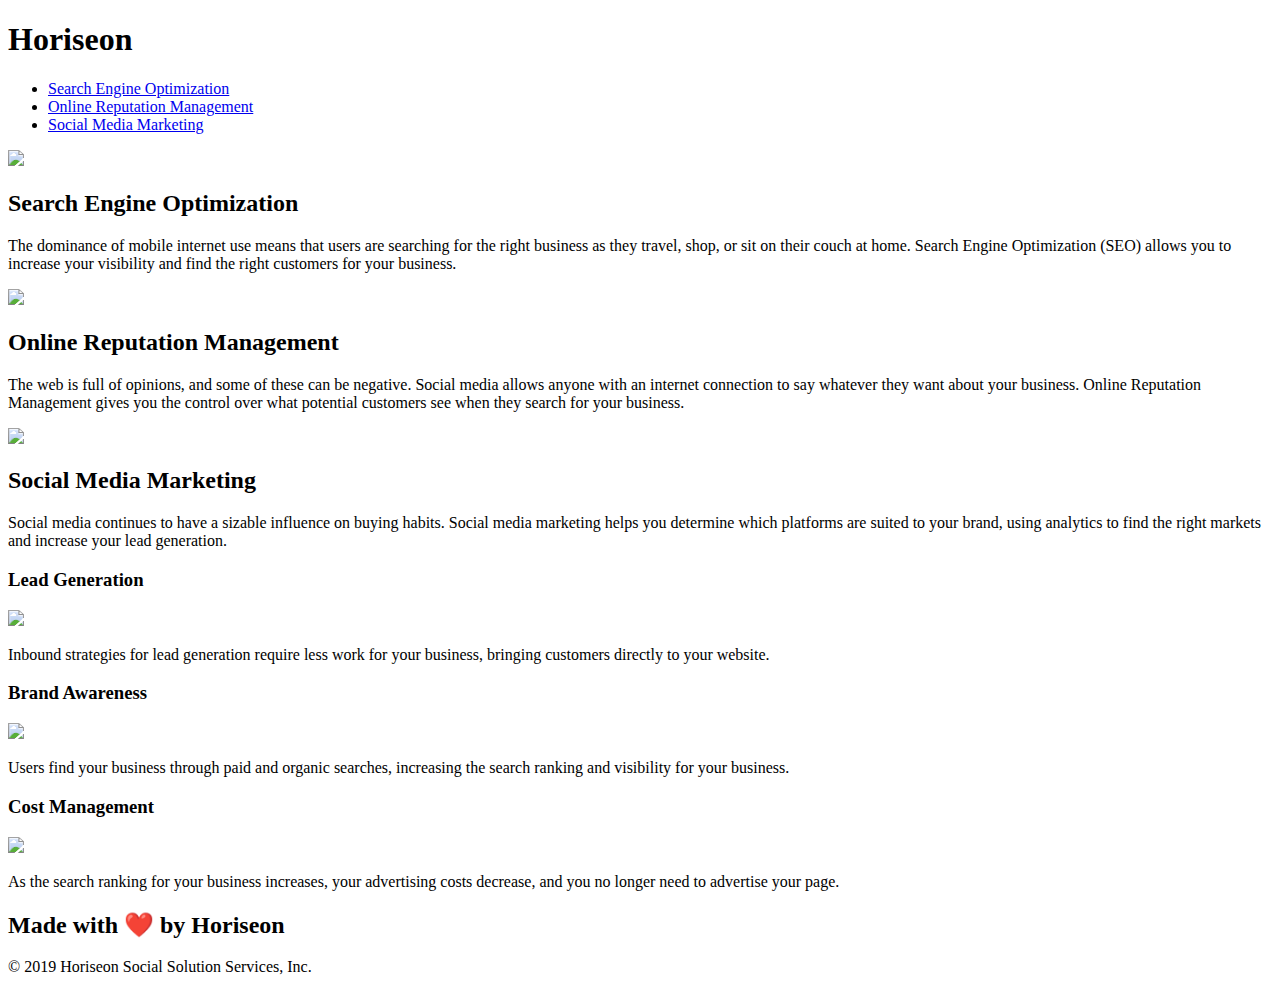
==== Develop/index.html @ b376a50b "first commit" ====
<!DOCTYPE html>
<html lang="en-us">

<head>
    <meta charset="UTF-8" />
    <link rel="stylesheet" href="./assets/css/style.css">
    <title>Horiseon</title>
</head>

<body>

    <header class="header">
        <h1>Hori<span class="seo">seo</span>n</h1>
        <div>
            <ul>
                <li>
                    <a href="#search-engine-optimization">Search Engine Optimization</a>
                </li>
                <li>
                    <a href="#online-reputation-management">Online Reputation Management</a>
                </li>
                <li>
                    <a href="#social-media-marketing">Social Media Marketing</a>
                </li>
            </ul>
        </div>
    </header>

    <div class="hero"></div>

    <div class="content">
        <div id="search-engine-optimization" class="search-engine-optimization">
            <img src="./assets/images/search-engine-optimization.jpg" class="float-left" />
            <h2>Search Engine Optimization</h2>
            <p>
                The dominance of mobile internet use means that users are searching for the right business as they travel, shop, or sit on their couch at home. Search Engine Optimization (SEO) allows you to increase your visibility and find the right customers for your business.
            </p>
        </div>
        <div id="online-reputation-management" class="online-reputation-management">
            <img src="./assets/images/online-reputation-management.jpg" class="float-right" />
            <h2>Online Reputation Management</h2>
            <p>
                The web is full of opinions, and some of these can be negative. Social media allows anyone with an internet connection to say whatever they want about your business. Online Reputation Management gives you the control over what potential customers see when they search for your business.
            </p>
        </div>
        <div id="social-media-marketing" class="social-media-marketing">
            <img src="./assets/images/social-media-marketing.jpg" class="float-left" />
            <h2>Social Media Marketing</h2>
            <p>
                Social media continues to have a sizable influence on buying habits. Social media marketing helps you determine which platforms are suited to your brand, using analytics to find the right markets and increase your lead generation.
            </p>
        </div>
    </div>
    <div class="benefits">
        <div class="benefit-lead">
            <h3>Lead Generation</h3>
            <img src="./assets/images/lead-generation.png" />
            <p>
                Inbound strategies for lead generation require less work for your business, bringing customers directly to your website.
            </p>
        </div>
        <div class="benefit-brand">
            <h3>Brand Awareness</h3>
            <img src="./assets/images/brand-awareness.png" />
            <p>
                Users find your business through paid and organic searches, increasing the search ranking and visibility for your business.
            </p>
        </div>
        <div class="benefit-cost">
            <h3>Cost Management</h3>
            <img src="./assets/images/cost-management.png"></img>
            <p>
                As the search ranking for your business increases, your advertising costs decrease, and you no longer need to advertise your page.
            </p>
        </div>
    </div>
    <footer class="footer">
        <h2>Made with ❤️️ by Horiseon</h2>
        <p>
            &copy; 2019 Horiseon Social Solution Services, Inc.
        </p>
    </footer>
</body>

</html>
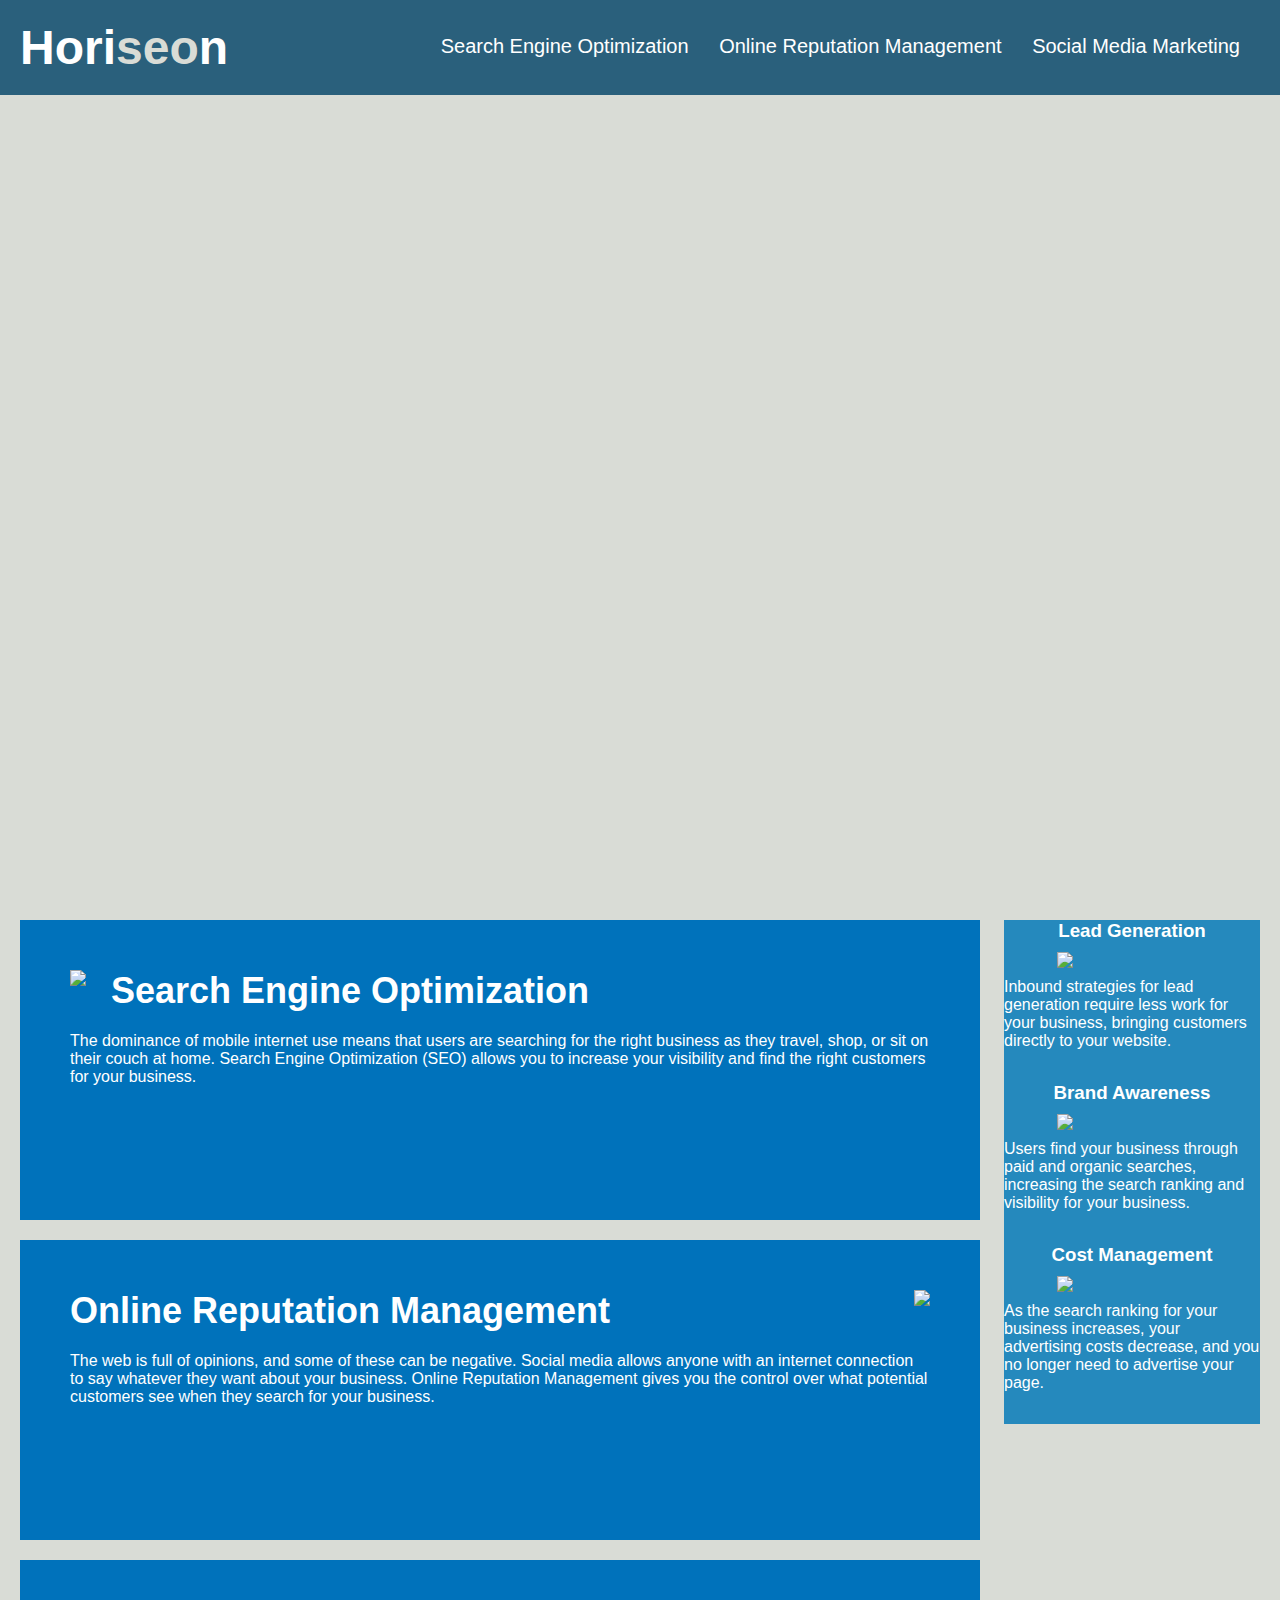
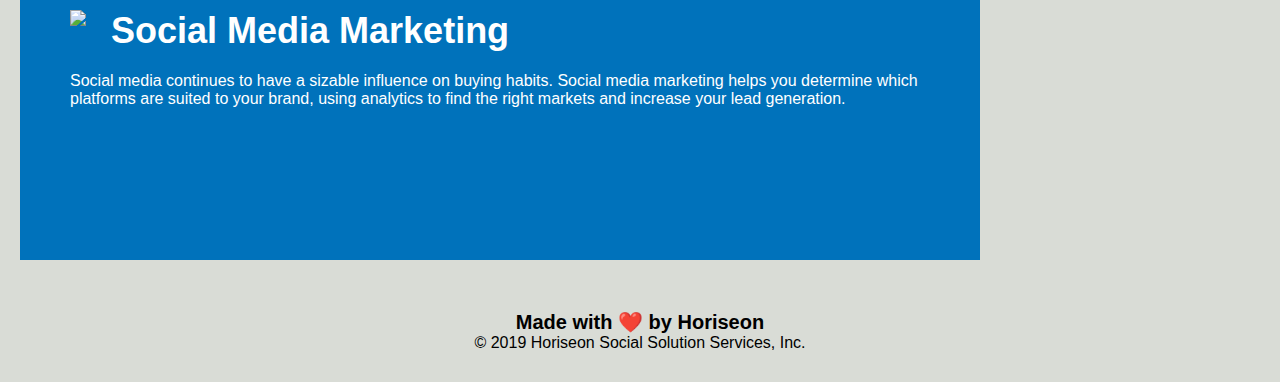
==== commit c76e7310: "made semantic, fixed broken link" ====
--- a/Develop/index.html
+++ b/Develop/index.html
@@ -51,6 +51,7 @@
             </p>
         </div>
     </div>
+
     <div class="benefits">
         <div class="benefit-lead">
             <h3>Lead Generation</h3>
@@ -74,6 +75,7 @@
             </p>
         </div>
     </div>
+    
     <footer class="footer">
         <h2>Made with ❤️️ by Horiseon</h2>
         <p>
--- a/Develop/assets/css/style.css
+++ b/Develop/assets/css/style.css
@@ -0,0 +1,199 @@
+* {
+    box-sizing: border-box;
+    padding: 0;
+    margin: 0;
+}
+
+body {
+    background-color: #d9dcd6;
+}
+
+.header {
+    padding: 20px;
+    font-family: 'Trebuchet MS', 'Lucida Sans Unicode', 'Lucida Grande', 'Lucida Sans', Arial, sans-serif;
+    background-color: #2a607c;
+    color: #ffffff;
+}
+
+.header h1 {
+    display: inline-block;
+    font-size: 48px;
+}
+
+.header h1 .seo {
+    color: #d9dcd6;
+}
+
+.header div {
+    padding-top: 15px;
+    margin-right: 20px;
+    float: right;
+    font-family: 'Gill Sans', 'Gill Sans MT', Calibri, 'Trebuchet MS', sans-serif;
+    font-size: 20px;
+}
+
+.header div ul {
+    list-style-type: none;
+}
+
+.header div ul li {
+    display: inline-block;
+    margin-left: 25px;
+}
+
+a {
+    color: #ffffff;
+    text-decoration: none;
+}
+
+p {
+    font-size: 16px;
+}
+
+.hero {
+    height: 800px;
+    width: 100%;
+    margin-bottom: 25px;
+    background-image: url("../images/digital-marketing-meeting.jpg");
+    background-size: cover;
+    background-position: center;
+}
+
+.float-left {
+    float: left;
+    margin-right: 25px;
+}
+
+.float-right {
+    float: right;
+    margin-left: 25px;
+}
+
+.content {
+    width: 75%;
+    display: inline-block;
+    margin-left: 20px;
+}
+
+.benefits {
+    margin-right: 20px;
+    clear: both;
+    float: right;
+    width: 20%;
+    height: 100%;
+    font-family: 'Gill Sans', 'Gill Sans MT', Calibri, 'Trebuchet MS', sans-serif;
+    background-color: #2589bd;
+}
+
+.benefit-lead {
+    margin-bottom: 32px;
+    color: #ffffff;
+}
+
+.benefit-brand {
+    margin-bottom: 32px;
+    color: #ffffff;
+}
+
+.benefit-cost {
+    margin-bottom: 32px;
+    color: #ffffff;
+}
+
+.benefit-lead h3 {
+    margin-bottom: 10px;
+    text-align: center;
+}
+
+.benefit-brand h3 {
+    margin-bottom: 10px;
+    text-align: center;
+}
+
+.benefit-cost h3 {
+    margin-bottom: 10px;
+    text-align: center;
+}
+
+.benefit-lead img {
+    display: block;
+    margin: 10px auto;
+    max-width: 150px;
+}
+
+.benefit-brand img {
+    display: block;
+    margin: 10px auto;
+    max-width: 150px;
+}
+
+.benefit-cost img {
+    display: block;
+    margin: 10px auto;
+    max-width: 150px;
+}
+
+.search-engine-optimization {
+    margin-bottom: 20px;
+    padding: 50px;
+    height: 300px;
+    font-family: 'Gill Sans', 'Gill Sans MT', Calibri, 'Trebuchet MS', sans-serif;
+    background-color: #0072bb;
+    color: #ffffff;
+}
+
+.online-reputation-management {
+    margin-bottom: 20px;
+    padding: 50px;
+    height: 300px;
+    font-family: 'Gill Sans', 'Gill Sans MT', Calibri, 'Trebuchet MS', sans-serif;
+    background-color: #0072bb;
+    color: #ffffff;
+}
+
+.social-media-marketing {
+    margin-bottom: 20px;
+    padding: 50px;
+    height: 300px;
+    font-family: 'Gill Sans', 'Gill Sans MT', Calibri, 'Trebuchet MS', sans-serif;
+    background-color: #0072bb;
+    color: #ffffff;
+}
+
+.search-engine-optimization img {
+    max-height: 200px;
+}
+
+.online-reputation-management img {
+    max-height: 200px;
+}
+
+.social-media-marketing img {
+    max-height: 200px;
+}
+
+.search-engine-optimization h2 {
+    margin-bottom: 20px;
+    font-size: 36px;
+}
+
+.online-reputation-management h2 {
+    margin-bottom: 20px;
+    font-size: 36px;
+}
+
+.social-media-marketing h2 {
+    margin-bottom: 20px;
+    font-size: 36px;
+}
+
+.footer {
+    padding: 30px;
+    clear: both;
+    font-family: 'Trebuchet MS', 'Lucida Sans Unicode', 'Lucida Grande', 'Lucida Sans', Arial, sans-serif;
+    text-align: center;
+}
+
+.footer h2 {
+    font-size: 20px;
+}
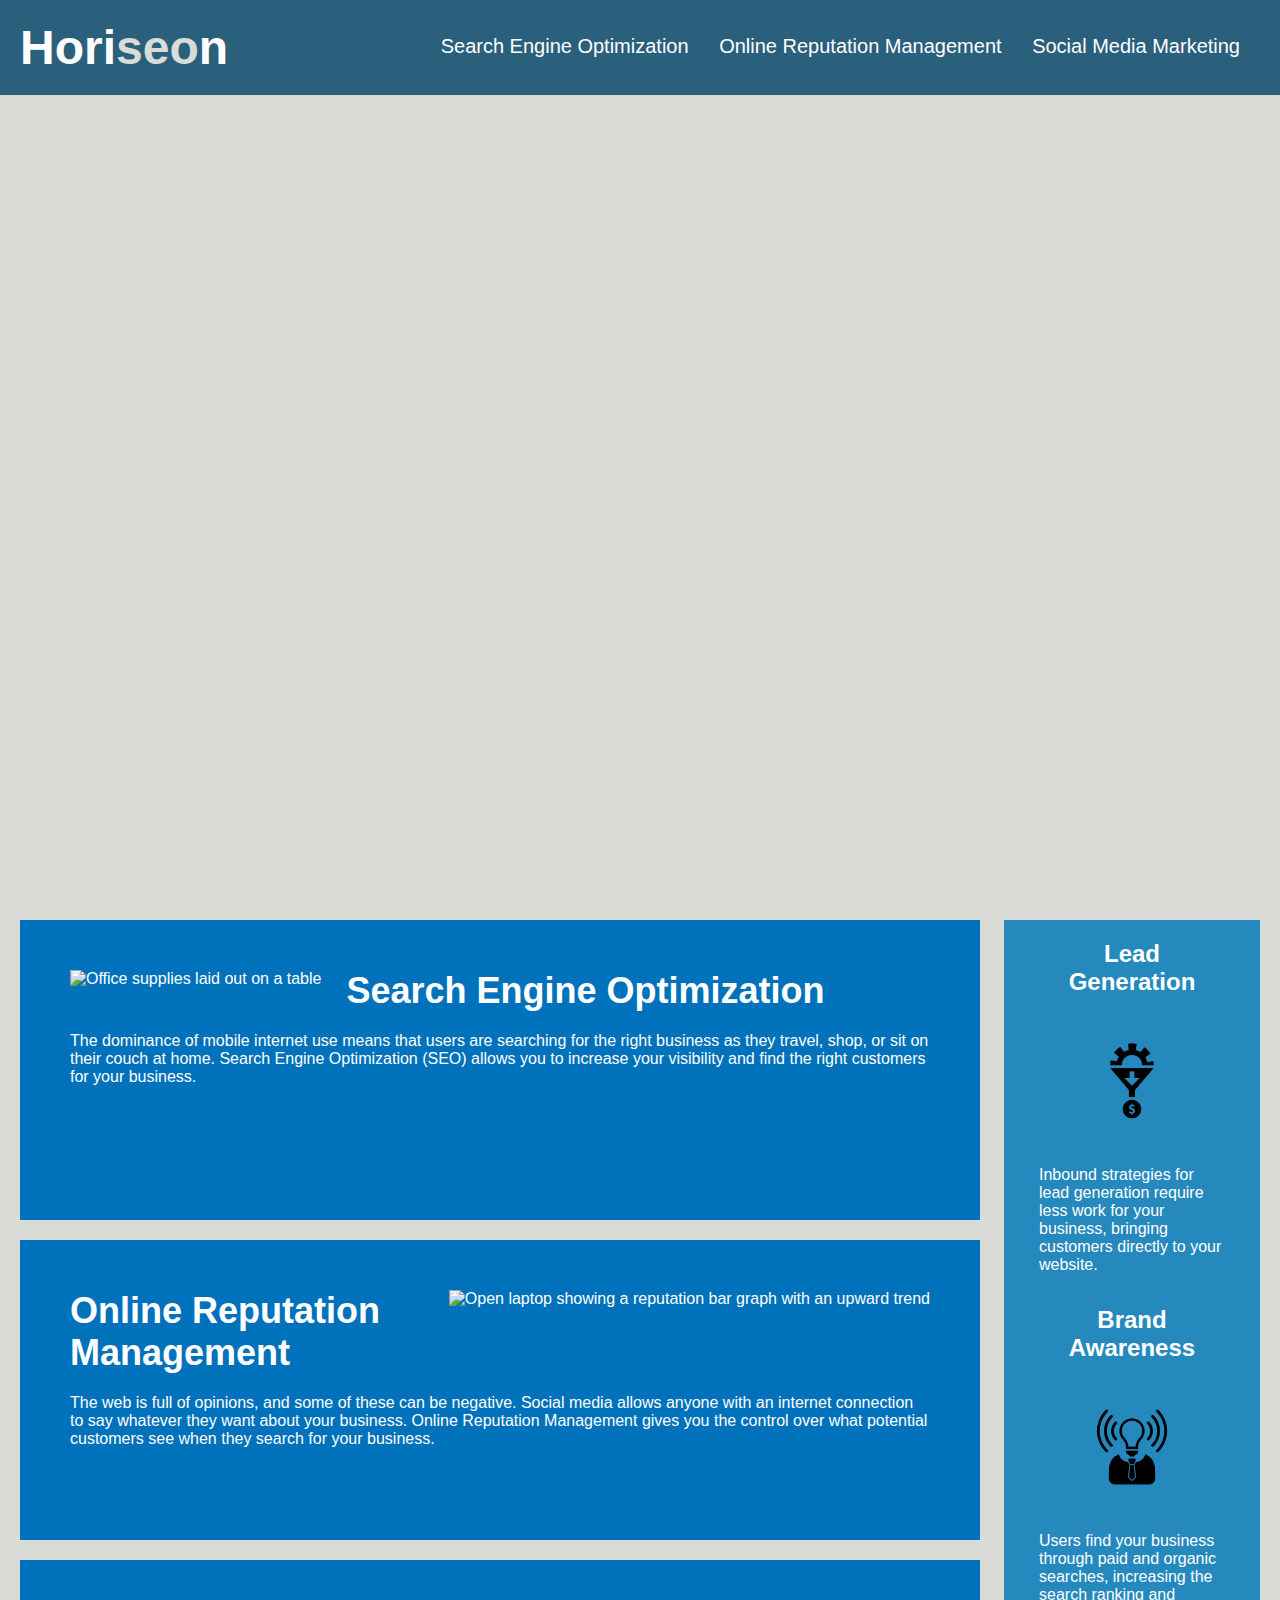
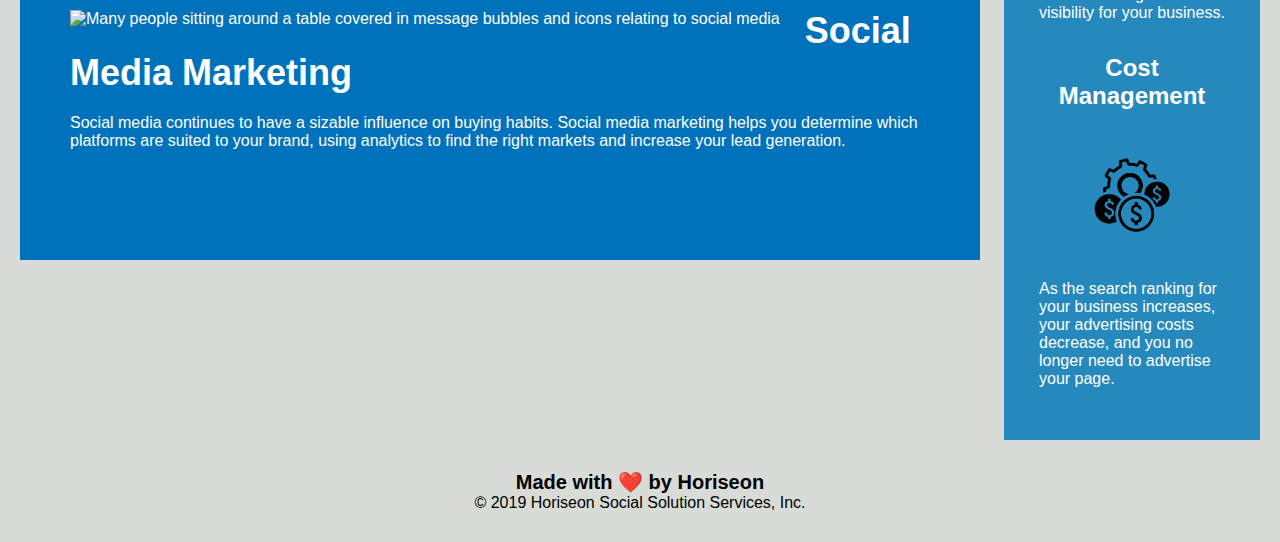
==== commit 68d83f28: "cleaned up code" ====
--- a/Develop/index.html
+++ b/Develop/index.html
@@ -4,12 +4,12 @@
 <head>
     <meta charset="UTF-8" />
     <link rel="stylesheet" href="./assets/css/style.css">
-    <title>Horiseon</title>
+    <title>Horiseon Social Solution Services</title>
 </head>
 
 <body>
 
-    <header class="header">
+    <header>
         <h1>Hori<span class="seo">seo</span>n</h1>
         <div>
             <ul>
@@ -26,25 +26,25 @@
         </div>
     </header>
 
-    <div class="hero"></div>
+    <div class="hero" title="a business meeting"></div>
 
     <div class="content">
-        <div id="search-engine-optimization" class="search-engine-optimization">
-            <img src="./assets/images/search-engine-optimization.jpg" class="float-left" />
+        <div id="search-engine-optimization">
+            <img src="./assets/images/search-engine-optimization.jpg" alt="Office supplies laid out on a table" class="float-left" />
             <h2>Search Engine Optimization</h2>
             <p>
                 The dominance of mobile internet use means that users are searching for the right business as they travel, shop, or sit on their couch at home. Search Engine Optimization (SEO) allows you to increase your visibility and find the right customers for your business.
             </p>
         </div>
-        <div id="online-reputation-management" class="online-reputation-management">
-            <img src="./assets/images/online-reputation-management.jpg" class="float-right" />
+        <div id="online-reputation-management">
+            <img src="./assets/images/online-reputation-management.jpg" alt="Open laptop showing a reputation bar graph with an upward trend" class="float-right" />
             <h2>Online Reputation Management</h2>
             <p>
                 The web is full of opinions, and some of these can be negative. Social media allows anyone with an internet connection to say whatever they want about your business. Online Reputation Management gives you the control over what potential customers see when they search for your business.
             </p>
         </div>
-        <div id="social-media-marketing" class="social-media-marketing">
-            <img src="./assets/images/social-media-marketing.jpg" class="float-left" />
+        <div id="social-media-marketing">
+            <img src="./assets/images/social-media-marketing.jpg" alt="Many people sitting around a table covered in message bubbles and icons relating to social media" class="float-left" />
             <h2>Social Media Marketing</h2>
             <p>
                 Social media continues to have a sizable influence on buying habits. Social media marketing helps you determine which platforms are suited to your brand, using analytics to find the right markets and increase your lead generation.
@@ -53,21 +53,21 @@
     </div>
 
     <div class="benefits">
-        <div class="benefit-lead">
+        <div>
             <h3>Lead Generation</h3>
             <img src="./assets/images/lead-generation.png" />
             <p>
                 Inbound strategies for lead generation require less work for your business, bringing customers directly to your website.
             </p>
         </div>
-        <div class="benefit-brand">
+        <div>
             <h3>Brand Awareness</h3>
             <img src="./assets/images/brand-awareness.png" />
             <p>
                 Users find your business through paid and organic searches, increasing the search ranking and visibility for your business.
             </p>
         </div>
-        <div class="benefit-cost">
+        <div>
             <h3>Cost Management</h3>
             <img src="./assets/images/cost-management.png"></img>
             <p>
@@ -75,8 +75,8 @@
             </p>
         </div>
     </div>
-    
-    <footer class="footer">
+
+    <footer>
         <h2>Made with ❤️️ by Horiseon</h2>
         <p>
             &copy; 2019 Horiseon Social Solution Services, Inc.
--- a/Develop/assets/css/style.css
+++ b/Develop/assets/css/style.css
@@ -8,23 +8,23 @@
     background-color: #d9dcd6;
 }
 
-.header {
+header {
     padding: 20px;
     font-family: 'Trebuchet MS', 'Lucida Sans Unicode', 'Lucida Grande', 'Lucida Sans', Arial, sans-serif;
     background-color: #2a607c;
     color: #ffffff;
 }
 
-.header h1 {
+header h1 {
     display: inline-block;
     font-size: 48px;
 }
 
-.header h1 .seo {
+header h1 .seo {
     color: #d9dcd6;
 }
 
-.header div {
+header div {
     padding-top: 15px;
     margin-right: 20px;
     float: right;
@@ -32,11 +32,11 @@
     font-size: 20px;
 }
 
-.header div ul {
+header div ul {
     list-style-type: none;
 }
 
-.header div ul li {
+header div ul li {
     display: inline-block;
     margin-left: 25px;
 }
@@ -75,6 +75,24 @@
     margin-left: 20px;
 }
 
+.content div {
+    margin-bottom: 20px;
+    padding: 50px;
+    height: 300px;
+    font-family: 'Gill Sans', 'Gill Sans MT', Calibri, 'Trebuchet MS', sans-serif;
+    background-color: #0072bb;
+    color: #ffffff;
+}
+
+.content h2 {
+    margin-bottom: 20px;
+    font-size: 36px;
+}
+
+.content img {
+    max-height: 200px;
+}
+
 .benefits {
     margin-right: 20px;
     clear: both;
@@ -83,117 +101,37 @@
     height: 100%;
     font-family: 'Gill Sans', 'Gill Sans MT', Calibri, 'Trebuchet MS', sans-serif;
     background-color: #2589bd;
+    padding: 20px 35px;
 }
 
-.benefit-lead {
+.benefits h3 {
+    margin-bottom: 10px;
+    text-align: center;
+    color: #ffffff;
+    font-size: x-large;
+}
+
+.benefits p {
     margin-bottom: 32px;
     color: #ffffff;
 }
 
-.benefit-brand {
-    margin-bottom: 32px;
-    color: #ffffff;
-}
-
-.benefit-cost {
-    margin-bottom: 32px;
-    color: #ffffff;
-}
-
-.benefit-lead h3 {
-    margin-bottom: 10px;
-    text-align: center;
-}
-
-.benefit-brand h3 {
-    margin-bottom: 10px;
-    text-align: center;
-}
-
-.benefit-cost h3 {
-    margin-bottom: 10px;
-    text-align: center;
-}
-
-.benefit-lead img {
+.benefits img {
     display: block;
     margin: 10px auto;
     max-width: 150px;
 }
 
-.benefit-brand img {
-    display: block;
-    margin: 10px auto;
-    max-width: 150px;
-}
-
-.benefit-cost img {
-    display: block;
-    margin: 10px auto;
-    max-width: 150px;
-}
-
-.search-engine-optimization {
-    margin-bottom: 20px;
-    padding: 50px;
-    height: 300px;
-    font-family: 'Gill Sans', 'Gill Sans MT', Calibri, 'Trebuchet MS', sans-serif;
-    background-color: #0072bb;
-    color: #ffffff;
-}
-
-.online-reputation-management {
-    margin-bottom: 20px;
-    padding: 50px;
-    height: 300px;
-    font-family: 'Gill Sans', 'Gill Sans MT', Calibri, 'Trebuchet MS', sans-serif;
-    background-color: #0072bb;
-    color: #ffffff;
-}
-
-.social-media-marketing {
-    margin-bottom: 20px;
-    padding: 50px;
-    height: 300px;
-    font-family: 'Gill Sans', 'Gill Sans MT', Calibri, 'Trebuchet MS', sans-serif;
-    background-color: #0072bb;
-    color: #ffffff;
-}
-
-.search-engine-optimization img {
-    max-height: 200px;
-}
-
-.online-reputation-management img {
-    max-height: 200px;
-}
-
-.social-media-marketing img {
-    max-height: 200px;
-}
-
-.search-engine-optimization h2 {
-    margin-bottom: 20px;
-    font-size: 36px;
-}
-
-.online-reputation-management h2 {
-    margin-bottom: 20px;
-    font-size: 36px;
-}
-
-.social-media-marketing h2 {
-    margin-bottom: 20px;
-    font-size: 36px;
-}
-
-.footer {
+footer {
     padding: 30px;
     clear: both;
     font-family: 'Trebuchet MS', 'Lucida Sans Unicode', 'Lucida Grande', 'Lucida Sans', Arial, sans-serif;
     text-align: center;
 }
 
-.footer h2 {
+footer h2 {
     font-size: 20px;
 }
+
+
+
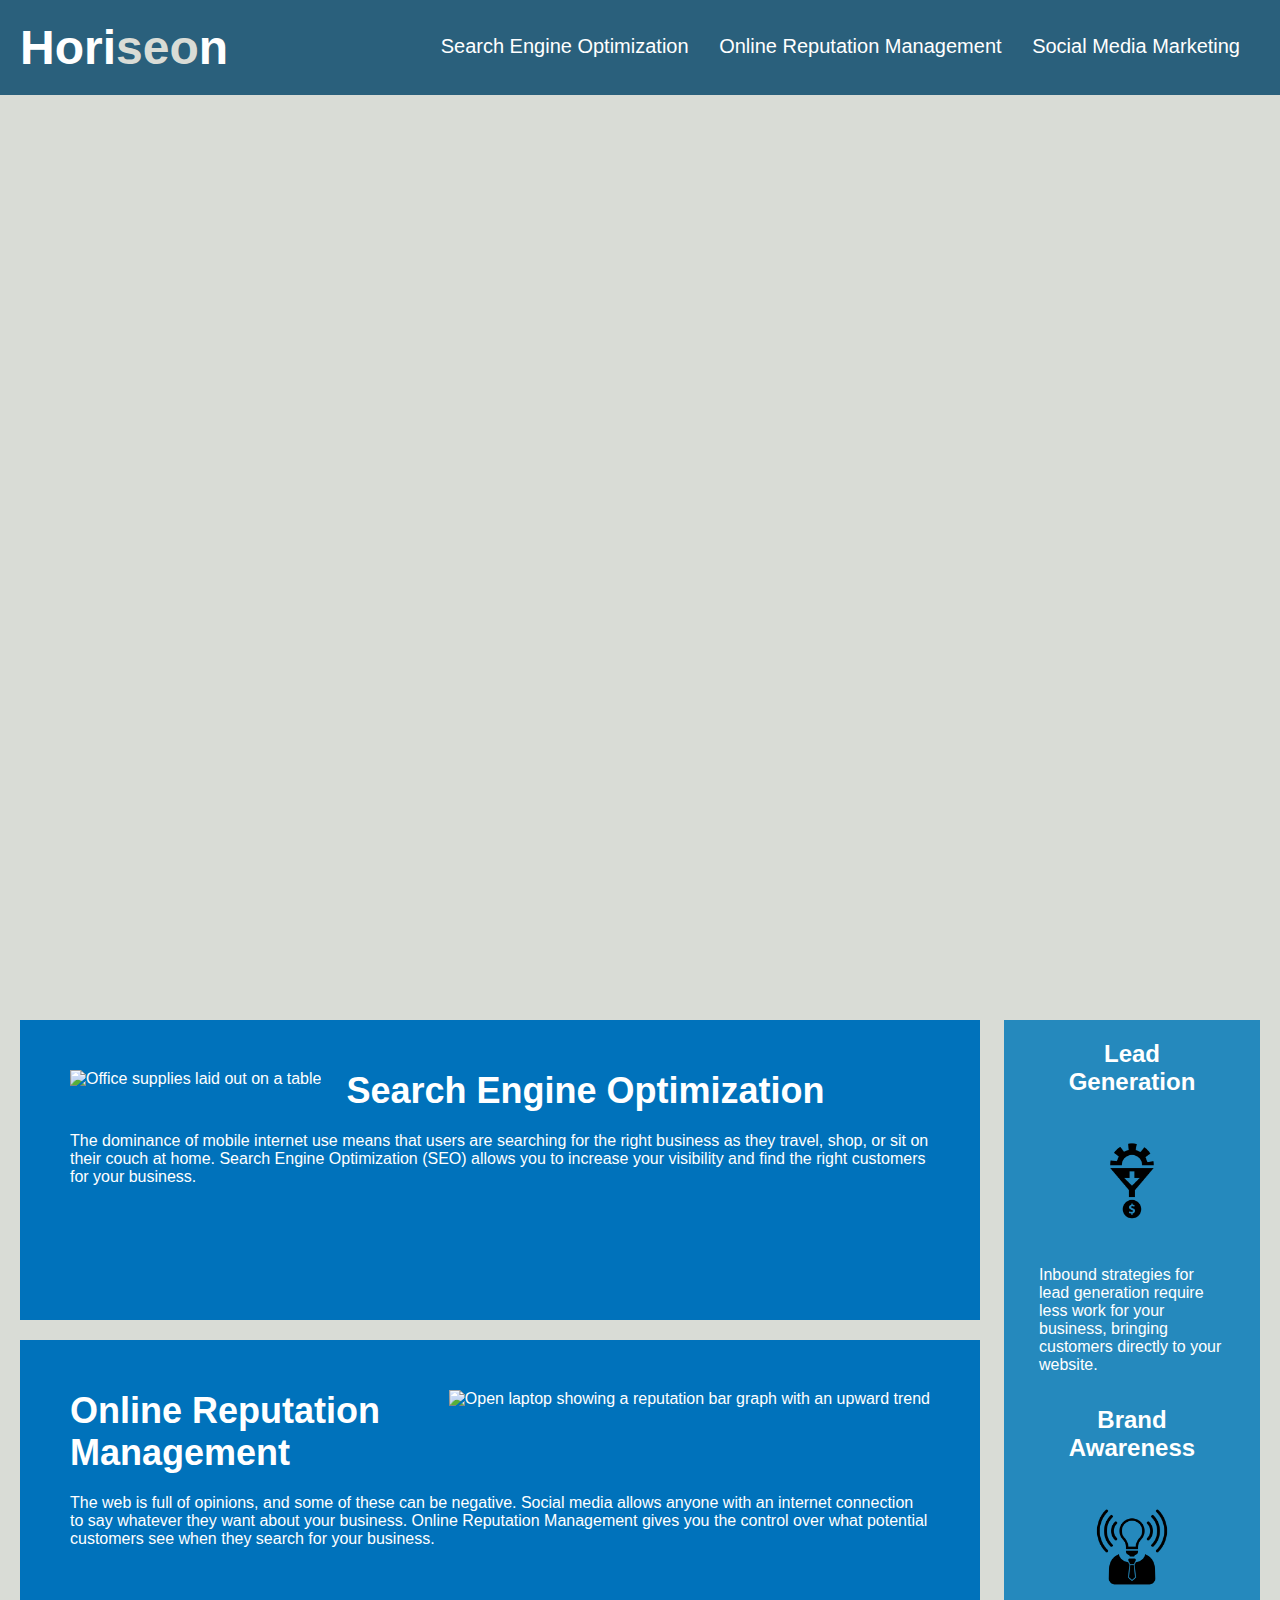
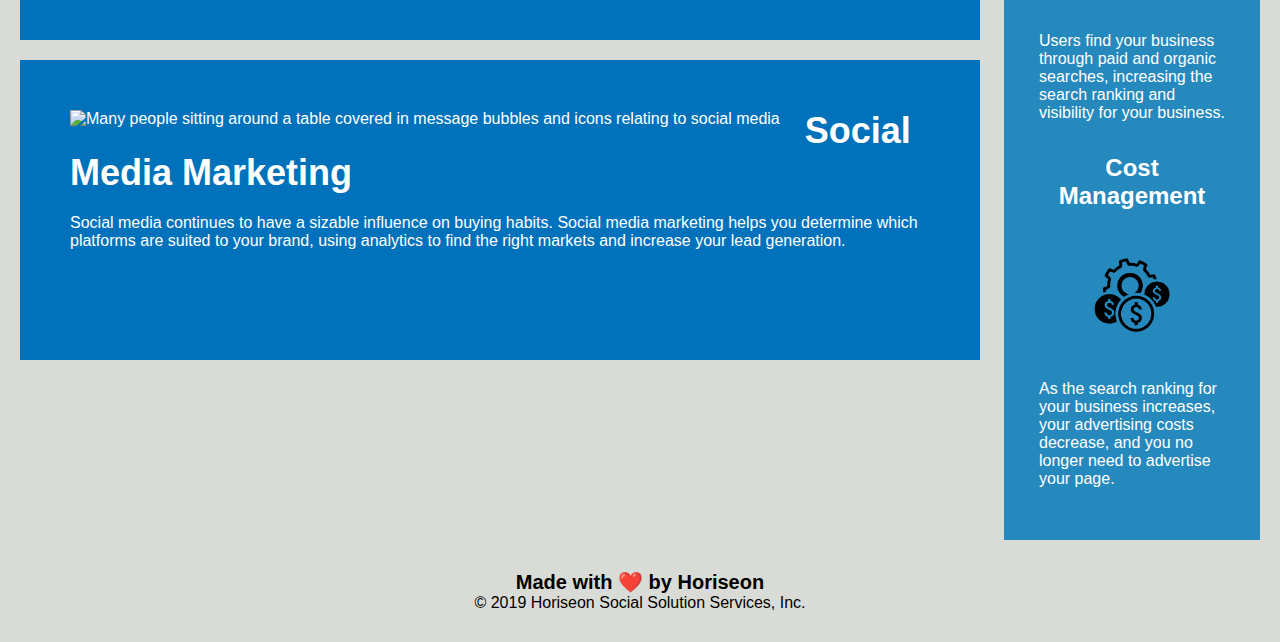
==== commit 0752027a: "add comments update README" ====
--- a/Develop/index.html
+++ b/Develop/index.html
@@ -8,7 +8,7 @@
 </head>
 
 <body>
-
+    <!-- Header and nav bar -->
     <header>
         <h1>Hori<span class="seo">seo</span>n</h1>
         <div>
@@ -25,7 +25,7 @@
             </ul>
         </div>
     </header>
-
+    <!-- Photo under header -->
     <div class="hero" title="a business meeting"></div>
 
     <div class="content">
--- a/Develop/assets/css/style.css
+++ b/Develop/assets/css/style.css
@@ -1,13 +1,16 @@
+/* Remove extra margin */
 * {
     box-sizing: border-box;
     padding: 0;
     margin: 0;
 }
 
+/* background color for entire page */
 body {
     background-color: #d9dcd6;
 }
 
+/* Begin header and nav bar styling */
 header {
     padding: 20px;
     font-family: 'Trebuchet MS', 'Lucida Sans Unicode', 'Lucida Grande', 'Lucida Sans', Arial, sans-serif;
@@ -49,9 +52,11 @@
 p {
     font-size: 16px;
 }
+/* End header and nav bar styling */
 
+/* Main photo styling */
 .hero {
-    height: 800px;
+    height: 900px;
     width: 100%;
     margin-bottom: 25px;
     background-image: url("../images/digital-marketing-meeting.jpg");
@@ -59,6 +64,7 @@
     background-position: center;
 }
 
+/* Begin content styling */
 .float-left {
     float: left;
     margin-right: 25px;
@@ -92,7 +98,9 @@
 .content img {
     max-height: 200px;
 }
+/* End content styling */
 
+/* Begin benefits styling */
 .benefits {
     margin-right: 20px;
     clear: both;
@@ -121,7 +129,9 @@
     margin: 10px auto;
     max-width: 150px;
 }
+/* End benefits styling */
 
+/* Made with and copyright styling */
 footer {
     padding: 30px;
     clear: both;
